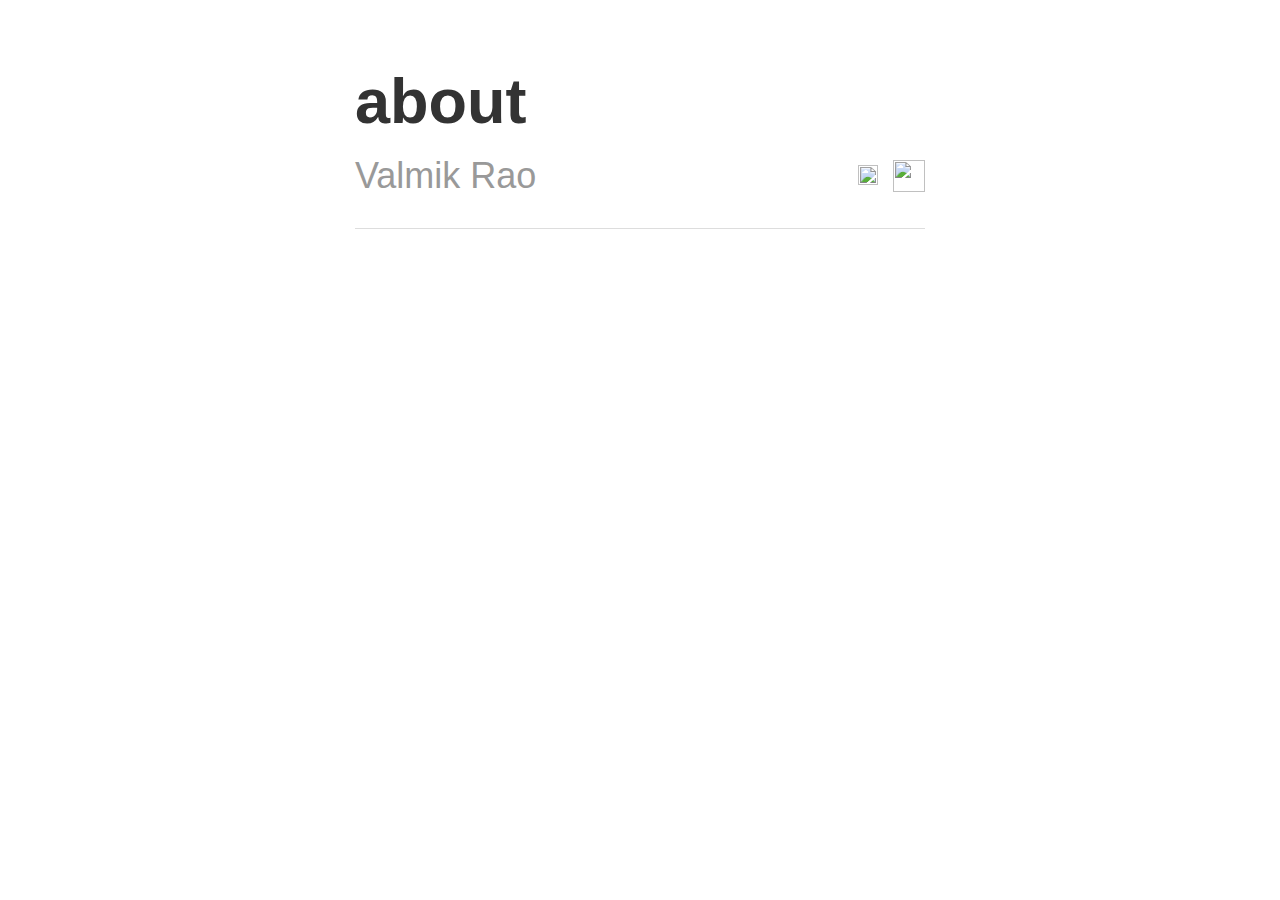
==== about.html @ c1a70ee6 "Update about.html" ====
<!DOCTYPE html>
<html>

<head>
    <meta charset="utf-8">
    <meta name="viewport" content="width=device-width, initial-scale=1.0, shrink-to-fit=no">
    <title>Sahil Lavingia</title>
    <link rel="stylesheet" href="assets/bootstrap/css/bootstrap.min.css">
    <link rel="stylesheet" href="site.css">
</head>

<body><section>
  <div class="container">
    <ul>
      
      <li class="designer-li">
        <h3 class="hidden"><span class="designer">Just a 16 year old.</span></h3>
        <h3>about</h3>
      </li>
    </ul>
  </div>
</section>

<script>
  function play() {
    var audio = document.getElementById("audio");
    audio.play();
  }
</script>
<audio id="audio" src="https://d33wubrfki0l68.cloudfront.net/8f906f7c8745f85fbd9254d3766edd98a66e4005/07c89/sounds/sahil.wav"></audio>

<footer>
  <div class="container">
    <a href="http://twitter.com/shl" class="twitter"><img src="https://d33wubrfki0l68.cloudfront.net/7be0b94ff7bf8adc970f70e8a21e8b4881727bb2/b5522/images/twitter.png"></a>
    <a href="mailto:sahil.lavingia@gmail.com" class="email"><img src="https://d33wubrfki0l68.cloudfront.net/13547da9fd21a1cb024db2ec4a923b10245f8cc9/d4660/images/email.svg"></a>
    <h1>Valmik Rao <a href="index.html#" class="audio" onclick="play()" title="Play pronounciation"></a></h1>
    <hr>
    <style> .gumroad-follow-form-embed { zoom: 1; } .gumroad-follow-form-embed:before, .gumroad-follow-form-embed:after { display: table; line-height: 0; content: ""; } .gumroad-follow-form-embed:after { clear: both; } .gumroad-follow-form-embed * { margin: 0; border: 0; padding: 0; outline: 0; box-sizing: border-box !important; float: left !important; } .gumroad-follow-form-embed input { border-radius: 4px; border-top-right-radius: 0; border-bottom-right-radius: 0; font-family: -apple-system, ".SFNSDisplay-Regular", "Helvetica Neue", Helvetica, Arial, sans-serif; font-size: 15px; line-height: 20px; background: #fff; border: 1px solid #ddd; border-right: 0; color: #aaa; padding: 10px; box-shadow: inset 0 1px 0 rgba(0, 0, 0, 0.02); background-position: top right; background-repeat: no-repeat; text-rendering: optimizeLegibility; font-smoothing: antialiased; -webkit-appearance: none; -moz-appearance: caret; width: 50% !important; height: 40px !important; } .gumroad-follow-form-embed button { border-radius: 4px; border-top-left-radius: 0; border-bottom-left-radius: 0; box-shadow: 0 1px 1px rgba(0, 0, 0, 0.12); -webkit-transition: all .05s ease-in-out; transition: all .05s ease-in-out; display: inline-block; padding: 11px 15px 12px; cursor: pointer; color: #fff; font-size: 15px; line-height: 100%; font-family: -apple-system, ".SFNSDisplay-Regular", "Helvetica Neue", Helvetica, Arial, sans-serif; background: #000000; border: 1px solid #000000; filter: "progid:DXImageTransform.Microsoft.gradient(startColorstr=#262626, endColorstr=#000000, GradientType=0)"; background: -webkit-linear-gradient(#262626, #000000); background: linear-gradient(to bottom, #262626, #000000); height: 40px !important; width: 50% !important; } </style> <form 
  </div>
</footer>
  <script>
  (function(i,s,o,g,r,a,m){i['GoogleAnalyticsObject']=r;i[r]=i[r]||function(){
  (i[r].q=i[r].q||[]).push(arguments)},i[r].l=1*new Date();a=s.createElement(o),
  m=s.getElementsByTagName(o)[0];a.async=1;a.src=g;m.parentNode.insertBefore(a,m)
  })(window,document,'script','https://www.google-analytics.com/analytics.js','ga');

  ga('create', 'UA-48653601-1', 'auto');
  ga('send', 'pageview');

</script>
    <script src="assets/js/jquery.min.js"></script>
    <script src="assets/bootstrap/js/bootstrap.min.js"></script>
</body>

</html>
---- site.css ----
a,
abbr,
acronym,
address,
applet,
article,
aside,
audio,
b,
big,
blockquote,
body,
canvas,
caption,
center,
cite,
code,
dd,
del,
details,
dfn,
div,
dl,
dt,
em,
embed,
fieldset,
figcaption,
figure,
footer,
form,
h1,
h2,
h3,
h4,
h5,
h6,
header,
hgroup,
html,
i,
iframe,
img,
ins,
kbd,
label,
legend,
li,
mark,
menu,
nav,
object,
ol,
output,
p,
pre,
q,
ruby,
s,
samp,
section,
small,
span,
strike,
strong,
sub,
summary,
sup,
table,
tbody,
td,
tfoot,
th,
thead,
time,
tr,
tt,
u,
ul,
var,
video {
  margin: 0;
  padding: 0;
  border: 0;
  font-size: 100%;
  font: inherit;
  vertical-align: baseline;
}
article,
aside,
details,
figcaption,
figure,
footer,
header,
hgroup,
menu,
nav,
section {
  display: block;
}
body {
  line-height: 1;
}
ol,
ul {
  list-style: none;
}
blockquote,
q {
  quotes: none;
}
blockquote:after,
blockquote:before,
q:after,
q:before {
  content: "";
  content: none;
}
table {
  border-collapse: collapse;
  border-spacing: 0;
}
a {
  color: inherit;
}
.clear {
  clear: both;
}
html {
  font-size: 62.5%;
}
body {
  font-family: "Helvetica Neue", Helvetica, Arial, sans-serif;
  font-size: 1.8em;
  line-height: 27px;
  color: #333;
  padding: 60px;
}
section {
  padding: 30px 0;
  background: #fff;
}
footer {
  clear: both;
  padding: 30px 0;
  color: #999;
}
footer a {
  text-decoration: none;
}
footer .email {
  float: right;
  margin-right: 15px;
}
footer .email img {
  width: 20px;
  height: 20px;
  margin-top: 5px;
}
footer .twitter {
  float: right;
}
footer .audio {
  font-size: 0.5em;
  font-family: EmojiSymbols;
}
footer hr {
  margin: 30px 0;
  background: #ddd;
  min-height: 1px;
  height: 1px;
  border: none;
}
footer button {
  text-overflow: ellipsis;
}
img {
  width: 32px;
  height: 32px;
}
.container {
  max-width: 800px;
  margin: 0 auto;
}
.amp {
  font-family: Baskerville;
  font-style: italic;
  font-weight: 400;
}
h1 {
  margin: 0;
  font-size: 2.2em;
  line-height: 32px;
}
h3 {
  font-size: 5em;
  line-height: 100%;
  height: 100px;
  font-weight: 700;
}
h3.past {
  text-decoration: line-through;
}
li {
  float: left;
  clear: left;
}
li .hidden {
  display: none;
}
li .gumroad:before,
li .painter:before,
li .pinterest:before,
li .spec-fic:before {
  content: "";
  position: absolute;
  top: 0;
  left: -2000px;
  right: -2000px;
  bottom: 0;
  cursor: none !important;
}
li .gumroad:after,
li .painter:after,
li .pinterest:after,
li .spec-fic:after {
  position: absolute;
  left: 0;
}
li:hover h3 {
  opacity: 0;
}
li:hover .hidden {
  opacity: 1;
  display: block;
  position: absolute;
}
li.designer-li:hover h3 {
  pointer-events: none;
}
.gumroad {
  color: #fff;
}
.gumroad:before {
  background: url(/images/4d663339ca55fc32ca774d6e7bc76da8b882a712/header_bar.png);
}
.gumroad:after {
  content: "Gumroad";
}
.spec-fic {
  color: #f4d1e2;
  font-family: "Space Mono", monospace;
  text-shadow: 0 0 10px #f4d1e2;
}
.spec-fic:before {
  background: url(/images/4ba5b60aee4ec612e1c9bec8380e3c93d8e12361/atb.png);
}
.spec-fic:after {
  content: "Stories";
}
.painter {
  color: #fff;
  background: url(/6a3807b1cd45946114c810055d6bd7f060192099/f503e/images/painting.jpg);
  background-size: 1000px;
  background-position: -240px 0;
  -webkit-background-clip: text;
  -webkit-text-fill-color: transparent;
}
.pinterest {
  color: #fff;
}
.pinterest:before {
  background: #cb2027;
}
.pinterest:after {
  content: "Pinterest";
}
.designer {
  color: #fff;
  background: #000;
}
.designer:before {
  content: "";
  position: fixed;
  top: 0;
  left: 0;
  right: 0;
  bottom: 0;
  background: #000;
  cursor: none !important;
}
.designer:after {
  content: "Just a 16 year old solving problems.";
  position: absolute;
  left: 0;
}
@media (max-width: 1400px) {
  .container {
    max-width: 600px;
  }
  body {
    padding: 40px;
  }
  footer {
    padding: 20px 0;
  }
  h1 {
    font-size: 2em;
  }
  h3 {
    font-size: 3.5em;
    height: 70px;
  }
}
@media (max-width: 700px) {
  body {
    padding: 0 30px;
  }
  section {
    padding: 0;
  }
  h1 {
    font-size: 1.1em;
  }
  h3 {
    font-size: 1.8em;
    line-height: 42px;
    height: 44px;
  }
  footer form,
  footer hr {
    display: none;
  }
  li {
    width: 100%;
  }
  li h3 {
    padding: 20px 0;
    opacity: 0;
  }
  li .hidden {
    opacity: 1;
    display: block;
    position: absolute;
  }
  .designer:before {
    position: absolute;
    top: 0;
    left: -2000px;
    right: -2000px;
    bottom: 0;
    cursor: none !important;
  }
}
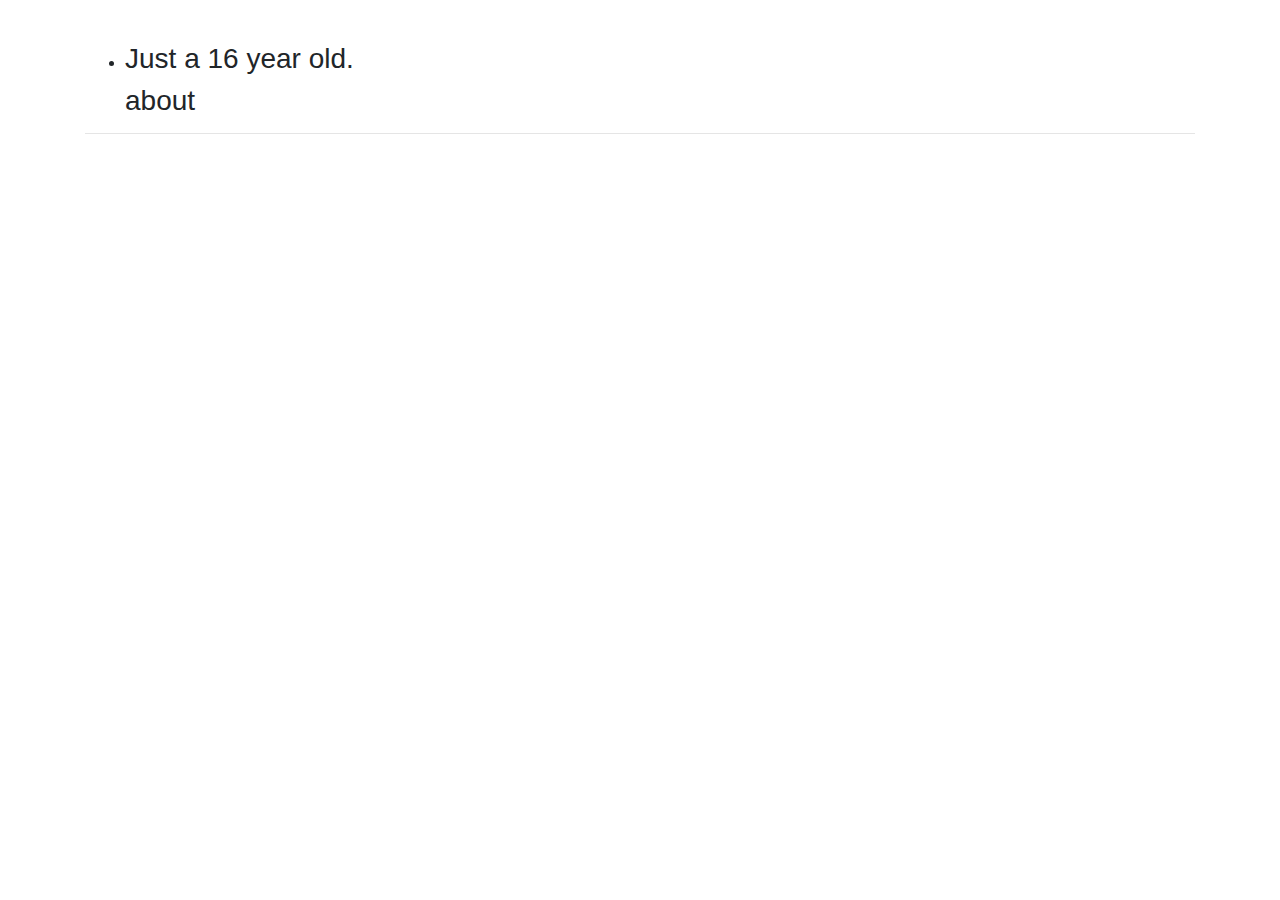
==== commit 8db8d5a6: "Update about.html" ====
--- a/about.html
+++ b/about.html
@@ -4,12 +4,12 @@
 <head>
     <meta charset="utf-8">
     <meta name="viewport" content="width=device-width, initial-scale=1.0, shrink-to-fit=no">
-    <title>Sahil Lavingia</title>
+    <title>About</title>
     <link rel="stylesheet" href="assets/bootstrap/css/bootstrap.min.css">
-    <link rel="stylesheet" href="site.css">
+    <link rel="stylesheet" href="assets/css/site.css">
 </head>
 
-<body><section>
+<body><a class="btn btn-link" role="button" href="index.html" style="margin: -50px -42px 42px;font-size: 24px;color: rgb(0,0,0);">&lt;--</a><section>
   <div class="container">
     <ul>
       
@@ -31,9 +31,9 @@
 
 <footer>
   <div class="container">
-    <a href="http://twitter.com/shl" class="twitter"><img src="https://d33wubrfki0l68.cloudfront.net/7be0b94ff7bf8adc970f70e8a21e8b4881727bb2/b5522/images/twitter.png"></a>
-    <a href="mailto:sahil.lavingia@gmail.com" class="email"><img src="https://d33wubrfki0l68.cloudfront.net/13547da9fd21a1cb024db2ec4a923b10245f8cc9/d4660/images/email.svg"></a>
-    <h1>Valmik Rao <a href="index.html#" class="audio" onclick="play()" title="Play pronounciation"></a></h1>
+    
+    
+    
     <hr>
     <style> .gumroad-follow-form-embed { zoom: 1; } .gumroad-follow-form-embed:before, .gumroad-follow-form-embed:after { display: table; line-height: 0; content: ""; } .gumroad-follow-form-embed:after { clear: both; } .gumroad-follow-form-embed * { margin: 0; border: 0; padding: 0; outline: 0; box-sizing: border-box !important; float: left !important; } .gumroad-follow-form-embed input { border-radius: 4px; border-top-right-radius: 0; border-bottom-right-radius: 0; font-family: -apple-system, ".SFNSDisplay-Regular", "Helvetica Neue", Helvetica, Arial, sans-serif; font-size: 15px; line-height: 20px; background: #fff; border: 1px solid #ddd; border-right: 0; color: #aaa; padding: 10px; box-shadow: inset 0 1px 0 rgba(0, 0, 0, 0.02); background-position: top right; background-repeat: no-repeat; text-rendering: optimizeLegibility; font-smoothing: antialiased; -webkit-appearance: none; -moz-appearance: caret; width: 50% !important; height: 40px !important; } .gumroad-follow-form-embed button { border-radius: 4px; border-top-left-radius: 0; border-bottom-left-radius: 0; box-shadow: 0 1px 1px rgba(0, 0, 0, 0.12); -webkit-transition: all .05s ease-in-out; transition: all .05s ease-in-out; display: inline-block; padding: 11px 15px 12px; cursor: pointer; color: #fff; font-size: 15px; line-height: 100%; font-family: -apple-system, ".SFNSDisplay-Regular", "Helvetica Neue", Helvetica, Arial, sans-serif; background: #000000; border: 1px solid #000000; filter: "progid:DXImageTransform.Microsoft.gradient(startColorstr=#262626, endColorstr=#000000, GradientType=0)"; background: -webkit-linear-gradient(#262626, #000000); background: linear-gradient(to bottom, #262626, #000000); height: 40px !important; width: 50% !important; } </style> <form 
   </div>
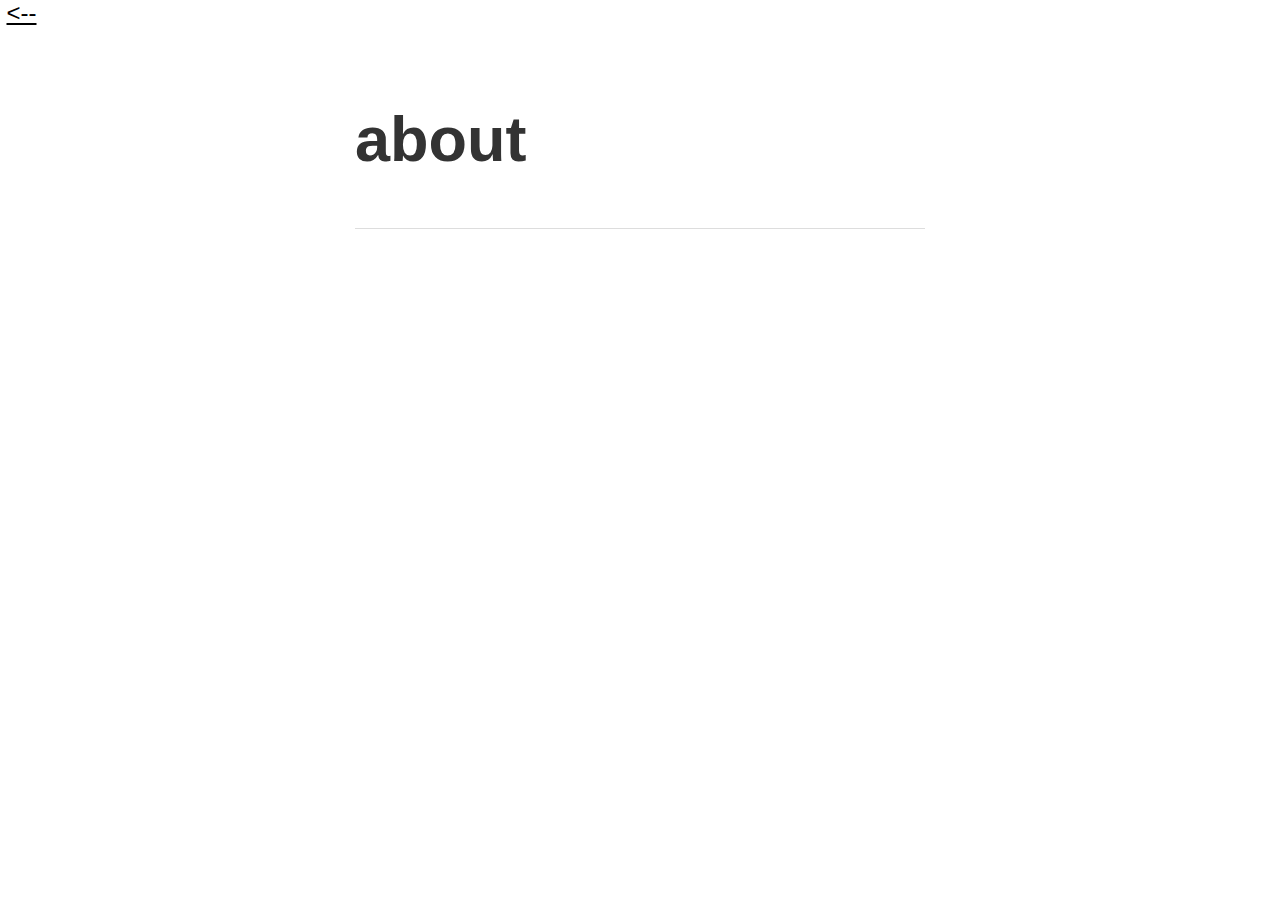
==== commit 08ee4252: "Update about.html" ====
--- a/about.html
+++ b/about.html
@@ -6,7 +6,7 @@
     <meta name="viewport" content="width=device-width, initial-scale=1.0, shrink-to-fit=no">
     <title>About</title>
     <link rel="stylesheet" href="assets/bootstrap/css/bootstrap.min.css">
-    <link rel="stylesheet" href="assets/css/site.css">
+    <link rel="stylesheet" href="site.css">
 </head>
 
 <body><a class="btn btn-link" role="button" href="index.html" style="margin: -50px -42px 42px;font-size: 24px;color: rgb(0,0,0);">&lt;--</a><section>
--- a/site.css
+++ b/site.css
@@ -0,0 +1,355 @@
+a,
+abbr,
+acronym,
+address,
+applet,
+article,
+aside,
+audio,
+b,
+big,
+blockquote,
+body,
+canvas,
+caption,
+center,
+cite,
+code,
+dd,
+del,
+details,
+dfn,
+div,
+dl,
+dt,
+em,
+embed,
+fieldset,
+figcaption,
+figure,
+footer,
+form,
+h1,
+h2,
+h3,
+h4,
+h5,
+h6,
+header,
+hgroup,
+html,
+i,
+iframe,
+img,
+ins,
+kbd,
+label,
+legend,
+li,
+mark,
+menu,
+nav,
+object,
+ol,
+output,
+p,
+pre,
+q,
+ruby,
+s,
+samp,
+section,
+small,
+span,
+strike,
+strong,
+sub,
+summary,
+sup,
+table,
+tbody,
+td,
+tfoot,
+th,
+thead,
+time,
+tr,
+tt,
+u,
+ul,
+var,
+video {
+  margin: 0;
+  padding: 0;
+  border: 0;
+  font-size: 100%;
+  font: inherit;
+  vertical-align: baseline;
+}
+article,
+aside,
+details,
+figcaption,
+figure,
+footer,
+header,
+hgroup,
+menu,
+nav,
+section {
+  display: block;
+}
+body {
+  line-height: 1;
+}
+ol,
+ul {
+  list-style: none;
+}
+blockquote,
+q {
+  quotes: none;
+}
+blockquote:after,
+blockquote:before,
+q:after,
+q:before {
+  content: "";
+  content: none;
+}
+table {
+  border-collapse: collapse;
+  border-spacing: 0;
+}
+a {
+  color: inherit;
+}
+.clear {
+  clear: both;
+}
+html {
+  font-size: 62.5%;
+}
+body {
+  font-family: "Helvetica Neue", Helvetica, Arial, sans-serif;
+  font-size: 1.8em;
+  line-height: 27px;
+  color: #333;
+  padding: 60px;
+}
+section {
+  padding: 30px 0;
+  background: #fff;
+}
+footer {
+  clear: both;
+  padding: 30px 0;
+  color: #999;
+}
+footer a {
+  text-decoration: none;
+}
+footer .email {
+  float: right;
+  margin-right: 15px;
+}
+footer .email img {
+  width: 20px;
+  height: 20px;
+  margin-top: 5px;
+}
+footer .twitter {
+  float: right;
+}
+footer .audio {
+  font-size: 0.5em;
+  font-family: EmojiSymbols;
+}
+footer hr {
+  margin: 30px 0;
+  background: #ddd;
+  min-height: 1px;
+  height: 1px;
+  border: none;
+}
+footer button {
+  text-overflow: ellipsis;
+}
+img {
+  width: 32px;
+  height: 32px;
+}
+.container {
+  max-width: 800px;
+  margin: 0 auto;
+}
+.amp {
+  font-family: Baskerville;
+  font-style: italic;
+  font-weight: 400;
+}
+h1 {
+  margin: 0;
+  font-size: 2.2em;
+  line-height: 32px;
+}
+h3 {
+  font-size: 5em;
+  line-height: 100%;
+  height: 100px;
+  font-weight: 700;
+}
+h3.past {
+  text-decoration: line-through;
+}
+li {
+  float: left;
+  clear: left;
+}
+li .hidden {
+  display: none;
+}
+li .gumroad:before,
+li .painter:before,
+li .pinterest:before,
+li .spec-fic:before {
+  content: "";
+  position: absolute;
+  top: 0;
+  left: -2000px;
+  right: -2000px;
+  bottom: 0;
+  cursor: none !important;
+}
+li .gumroad:after,
+li .painter:after,
+li .pinterest:after,
+li .spec-fic:after {
+  position: absolute;
+  left: 0;
+}
+li:hover h3 {
+  opacity: 0;
+}
+li:hover .hidden {
+  opacity: 1;
+  display: block;
+  position: absolute;
+}
+li.designer-li:hover h3 {
+  pointer-events: none;
+}
+.gumroad {
+  color: #fff;
+}
+.gumroad:before {
+  background: url(/images/4d663339ca55fc32ca774d6e7bc76da8b882a712/header_bar.png);
+}
+.gumroad:after {
+  content: "Gumroad";
+}
+.spec-fic {
+  color: #f4d1e2;
+  font-family: "Space Mono", monospace;
+  text-shadow: 0 0 10px #f4d1e2;
+}
+.spec-fic:before {
+  background: url(/images/4ba5b60aee4ec612e1c9bec8380e3c93d8e12361/atb.png);
+}
+.spec-fic:after {
+  content: "Stories";
+}
+.painter {
+  color: #fff;
+  background: url(/6a3807b1cd45946114c810055d6bd7f060192099/f503e/images/painting.jpg);
+  background-size: 1000px;
+  background-position: -240px 0;
+  -webkit-background-clip: text;
+  -webkit-text-fill-color: transparent;
+}
+.pinterest {
+  color: #fff;
+}
+.pinterest:before {
+  background: #cb2027;
+}
+.pinterest:after {
+  content: "Pinterest";
+}
+.designer {
+  color: #fff;
+  background: #000;
+}
+.designer:before {
+  content: "";
+  position: fixed;
+  top: 0;
+  left: 0;
+  right: 0;
+  bottom: 0;
+  background: #000;
+  cursor: none !important;
+}
+.designer:after {
+  content: "Just a 16 year old.";
+  position: absolute;
+  left: 0;
+}
+@media (max-width: 1400px) {
+  .container {
+    max-width: 600px;
+  }
+  body {
+    padding: 40px;
+  }
+  footer {
+    padding: 20px 0;
+  }
+  h1 {
+    font-size: 2em;
+  }
+  h3 {
+    font-size: 3.5em;
+    height: 70px;
+  }
+}
+@media (max-width: 700px) {
+  body {
+    padding: 0 30px;
+  }
+  section {
+    padding: 0;
+  }
+  h1 {
+    font-size: 1.1em;
+  }
+  h3 {
+    font-size: 1.8em;
+    line-height: 42px;
+    height: 44px;
+  }
+  footer form,
+  footer hr {
+    display: none;
+  }
+  li {
+    width: 100%;
+  }
+  li h3 {
+    padding: 20px 0;
+    opacity: 0;
+  }
+  li .hidden {
+    opacity: 1;
+    display: block;
+    position: absolute;
+  }
+  .designer:before {
+    position: absolute;
+    top: 0;
+    left: -2000px;
+    right: -2000px;
+    bottom: 0;
+    cursor: none !important;
+  }
+}
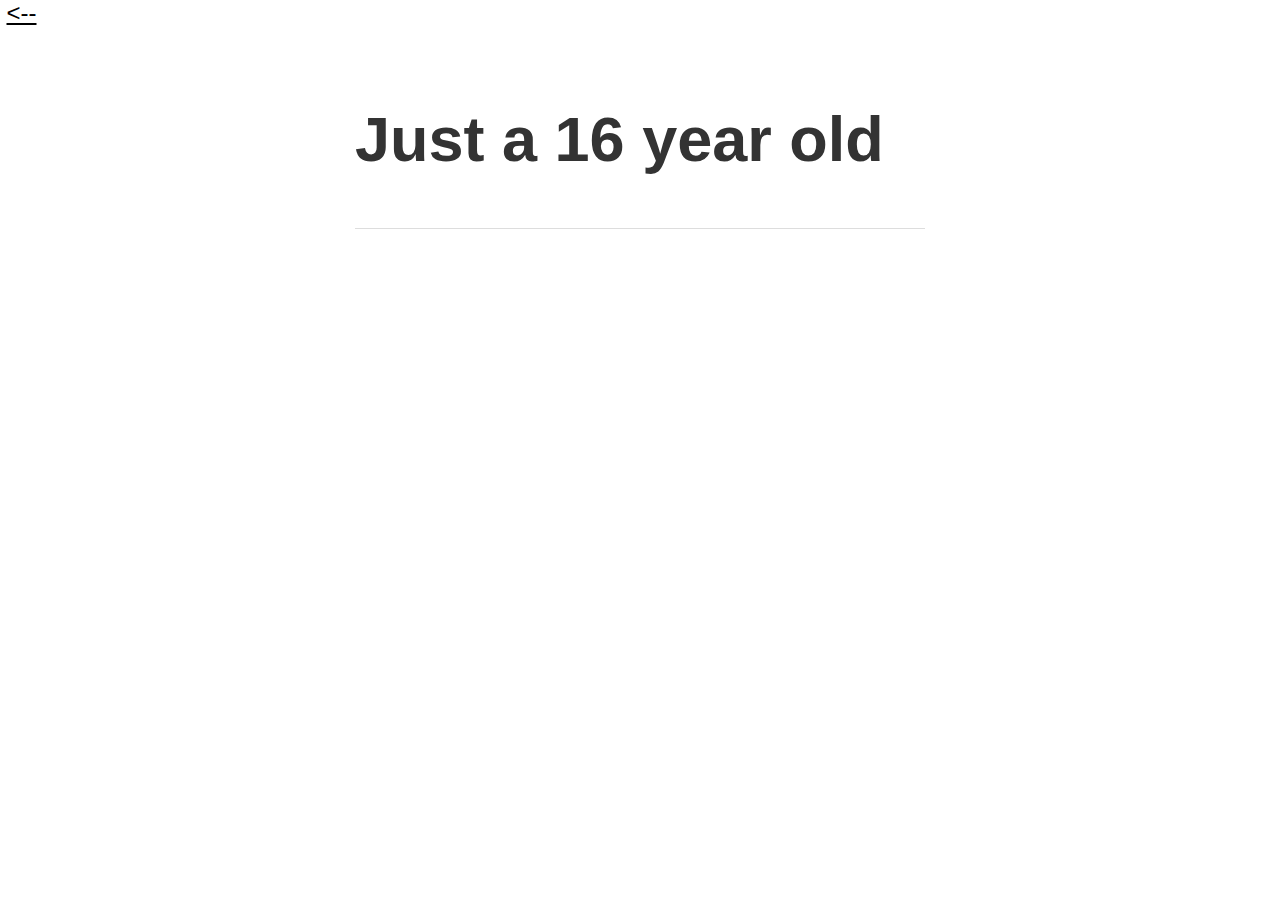
==== commit 953ea661: "Update about.html" ====
--- a/about.html
+++ b/about.html
@@ -14,8 +14,8 @@
     <ul>
       
       <li class="designer-li">
-        <h3 class="hidden"><span class="designer">Just a 16 year old.</span></h3>
-        <h3>about</h3>
+        <h3 class="hidden"><span class="designer">solving problems.</span></h3>
+        <h3>Just a 16 year old</h3>
       </li>
     </ul>
   </div>
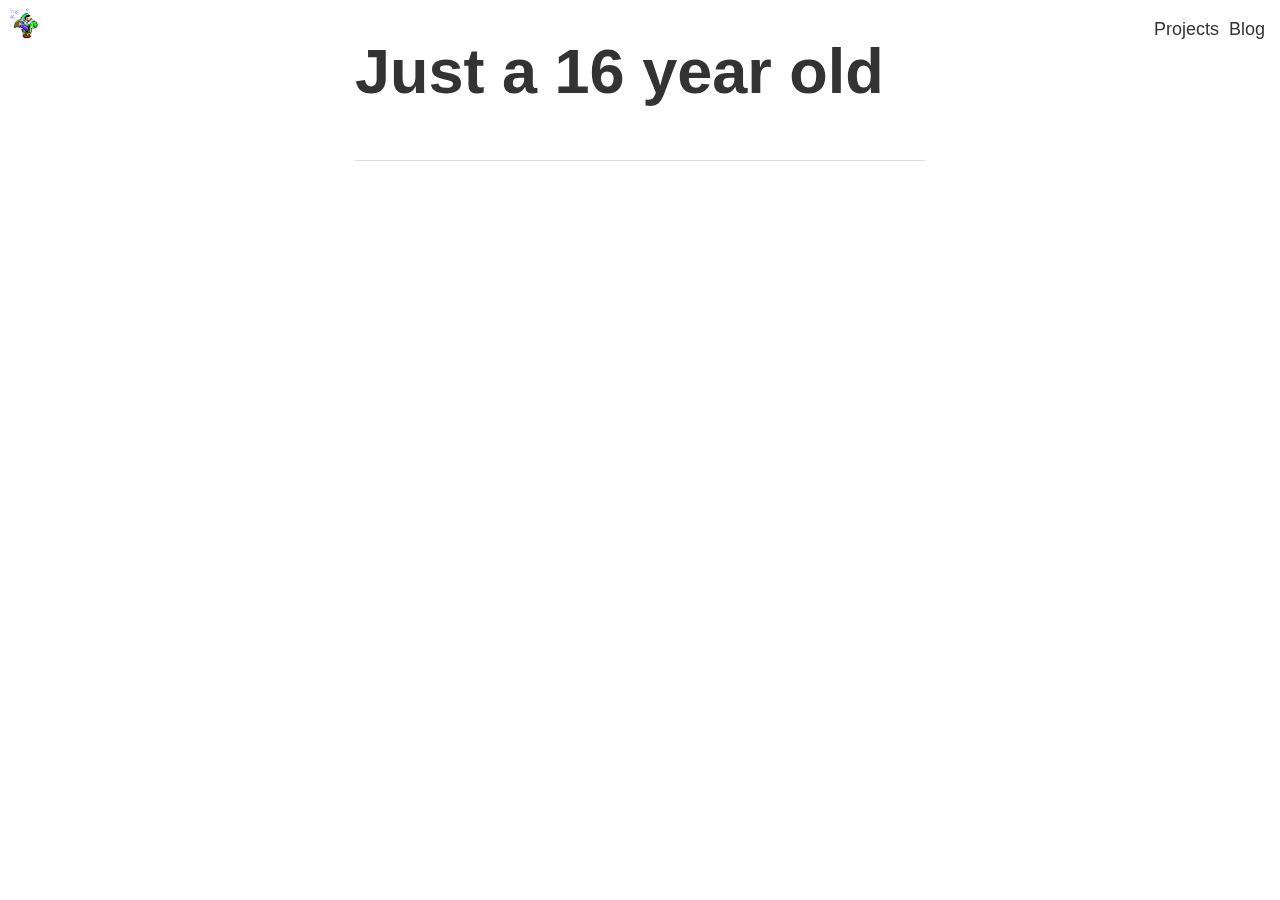
==== commit 8ef20349: "Update about.html" ====
--- a/about.html
+++ b/about.html
@@ -9,7 +9,21 @@
     <link rel="stylesheet" href="site.css">
 </head>
 
-<body><a class="btn btn-link" role="button" href="index.html" style="margin: -50px -42px 42px;font-size: 24px;color: rgb(0,0,0);">&lt;--</a><section>
+<body>
+  <nav class="navbar-expand-md navbar fixed-top" id="navbar"><a class="navbar-brand" data-scroll="" href="index.html">
+    <!-- Navbar Logo-->
+    <img class="img-fluid" src="img/logo.gif" alt="Logo"></a>
+  <span class="navbar-menu ml-auto" data-toggle="collapse" data-target="#navbarSupportedContent" aria-controls="navbarSupportedContent" aria-expanded="false" aria-label="Toggle navigation" role="button"><span class="btn-line"></span></span>
+  <div class="collapse navbar-collapse order-1 order-lg-0" id="navbarSupportedContent">
+    <!-- Navbar menu-->
+    <ul class="navbar-nav ml-auto">
+      
+      <li class="nav-item"><a class="nav-link" href="project.html">Projects</a></li>
+      <li class="nav-item"><a class="nav-link" href="https://www.notion.so/valmikrao/f4f06e7ab32f451a8019189a1445a8ab?v=54987720790f474f9ed6aba83cd0e115">Blog</a></li>
+    
+    </ul>
+  </div>
+</nav>
   <div class="container">
     <ul>
       
--- a/site.css
+++ b/site.css
@@ -291,7 +291,7 @@
   cursor: none !important;
 }
 .designer:after {
-  content: "Just a 16 year old.";
+  content: "solving problems.";
   position: absolute;
   left: 0;
 }
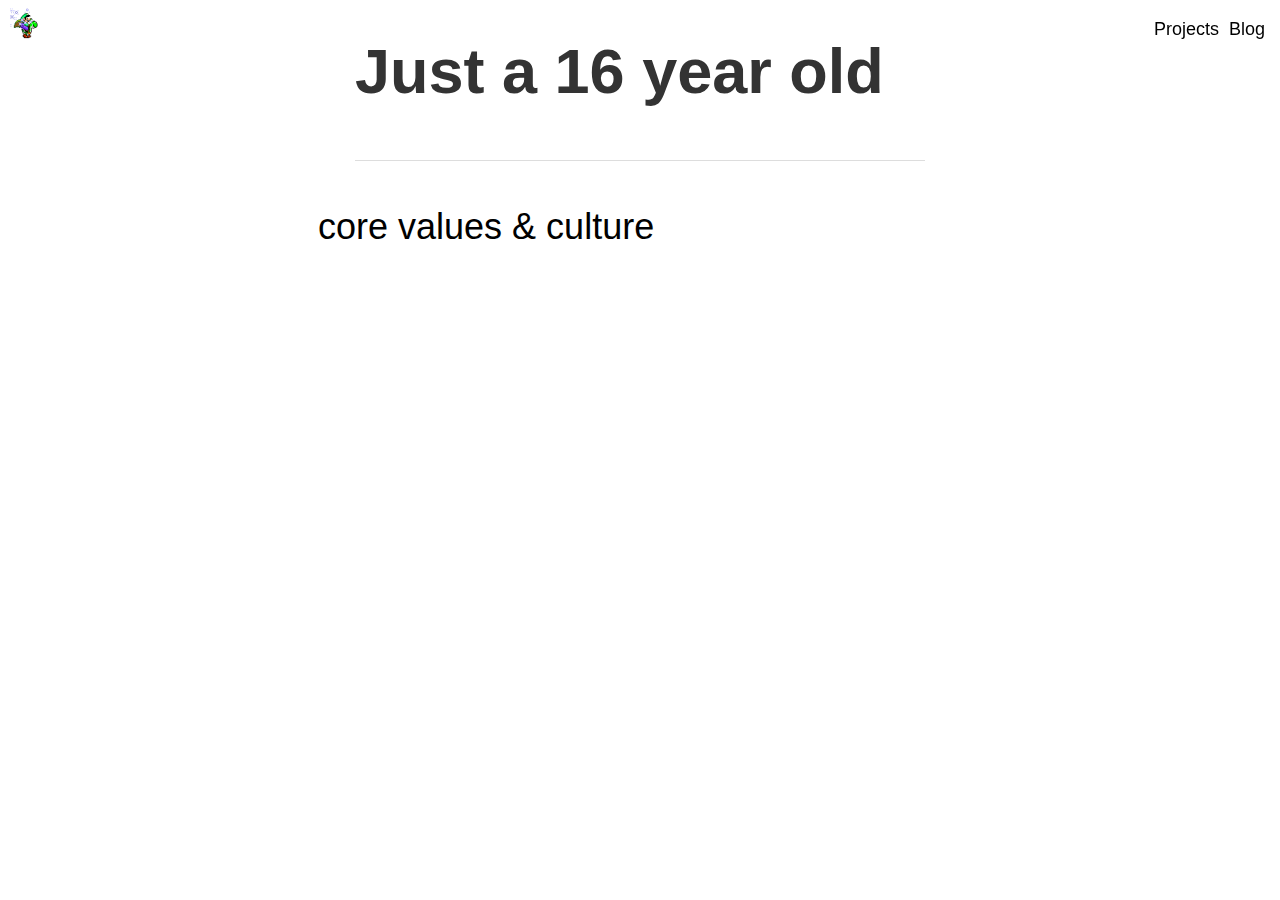
==== commit 646765e9: "Update about.html" ====
--- a/about.html
+++ b/about.html
@@ -64,6 +64,10 @@
 </script>
     <script src="assets/js/jquery.min.js"></script>
     <script src="assets/bootstrap/js/bootstrap.min.js"></script>
+    <h1 style="margin: 0px 278px;font-family: "Helvetica Neue", Helvetica, Arial, sans-serif;">
+      <a href="values.html">
+        <p> core values & culture </p>
+      </a>
 </body>
 
 </html>
--- a/site.css
+++ b/site.css
@@ -122,7 +122,8 @@
   border-spacing: 0;
 }
 a {
-  color: inherit;
+  color: #000;
+  
 }
 .clear {
   clear: both;
@@ -144,7 +145,7 @@
 footer {
   clear: both;
   padding: 30px 0;
-  color: #999;
+  color: #333;
 }
 footer a {
   text-decoration: none;
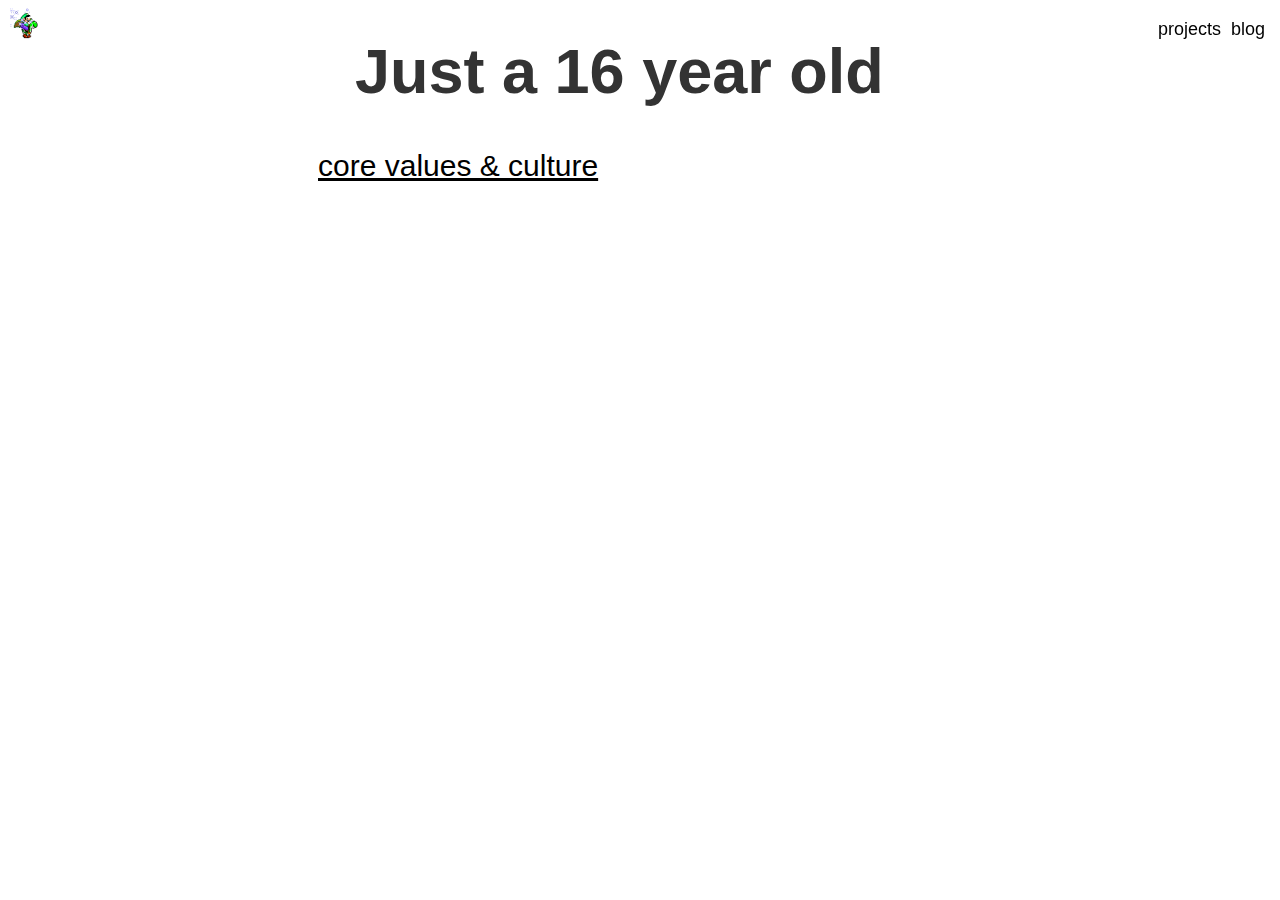
==== commit 4c964c46: "Add files via upload" ====
--- a/about.html
+++ b/about.html
@@ -18,15 +18,14 @@
     <!-- Navbar menu-->
     <ul class="navbar-nav ml-auto">
       
-      <li class="nav-item"><a class="nav-link" href="project.html">Projects</a></li>
-      <li class="nav-item"><a class="nav-link" href="https://www.notion.so/valmikrao/f4f06e7ab32f451a8019189a1445a8ab?v=54987720790f474f9ed6aba83cd0e115">Blog</a></li>
+      <li class="nav-item"><a class="nav-link" href="project.html">projects</a></li>
+      <li class="nav-item"><a class="nav-link" href="blog.html">blog</a></li>
     
     </ul>
   </div>
 </nav>
   <div class="container">
     <ul>
-      
       <li class="designer-li">
         <h3 class="hidden"><span class="designer">solving problems.</span></h3>
         <h3>Just a 16 year old</h3>
@@ -34,6 +33,9 @@
     </ul>
   </div>
 </section>
+
+
+
 
 <script>
   function play() {
@@ -48,7 +50,7 @@
     
     
     
-    <hr>
+    
     <style> .gumroad-follow-form-embed { zoom: 1; } .gumroad-follow-form-embed:before, .gumroad-follow-form-embed:after { display: table; line-height: 0; content: ""; } .gumroad-follow-form-embed:after { clear: both; } .gumroad-follow-form-embed * { margin: 0; border: 0; padding: 0; outline: 0; box-sizing: border-box !important; float: left !important; } .gumroad-follow-form-embed input { border-radius: 4px; border-top-right-radius: 0; border-bottom-right-radius: 0; font-family: -apple-system, ".SFNSDisplay-Regular", "Helvetica Neue", Helvetica, Arial, sans-serif; font-size: 15px; line-height: 20px; background: #fff; border: 1px solid #ddd; border-right: 0; color: #aaa; padding: 10px; box-shadow: inset 0 1px 0 rgba(0, 0, 0, 0.02); background-position: top right; background-repeat: no-repeat; text-rendering: optimizeLegibility; font-smoothing: antialiased; -webkit-appearance: none; -moz-appearance: caret; width: 50% !important; height: 40px !important; } .gumroad-follow-form-embed button { border-radius: 4px; border-top-left-radius: 0; border-bottom-left-radius: 0; box-shadow: 0 1px 1px rgba(0, 0, 0, 0.12); -webkit-transition: all .05s ease-in-out; transition: all .05s ease-in-out; display: inline-block; padding: 11px 15px 12px; cursor: pointer; color: #fff; font-size: 15px; line-height: 100%; font-family: -apple-system, ".SFNSDisplay-Regular", "Helvetica Neue", Helvetica, Arial, sans-serif; background: #000000; border: 1px solid #000000; filter: "progid:DXImageTransform.Microsoft.gradient(startColorstr=#262626, endColorstr=#000000, GradientType=0)"; background: -webkit-linear-gradient(#262626, #000000); background: linear-gradient(to bottom, #262626, #000000); height: 40px !important; width: 50% !important; } </style> <form 
   </div>
 </footer>
@@ -64,10 +66,10 @@
 </script>
     <script src="assets/js/jquery.min.js"></script>
     <script src="assets/bootstrap/js/bootstrap.min.js"></script>
-    <h1 style="margin: 0px 278px;font-family: "Helvetica Neue", Helvetica, Arial, sans-serif;">
+    <h1 style="margin: 0px 278px;font-family: Helvetica Neue, Helvetica, Arial, sans-serif;font-size: 30px;">
       <a href="values.html">
-        <p> core values & culture </p>
-      </a>
+        <p><u>core values & culture</u> </p>
+      </a> 
 </body>
 
 </html>
--- a/site.css
+++ b/site.css
@@ -203,6 +203,12 @@
 h3.past {
   text-decoration: line-through;
 }
+h4 {
+  font-size: 4em;
+  line-height: 100%;
+  height: 100px;
+  font-weight: 700;
+}
 li {
   float: left;
   clear: left;
